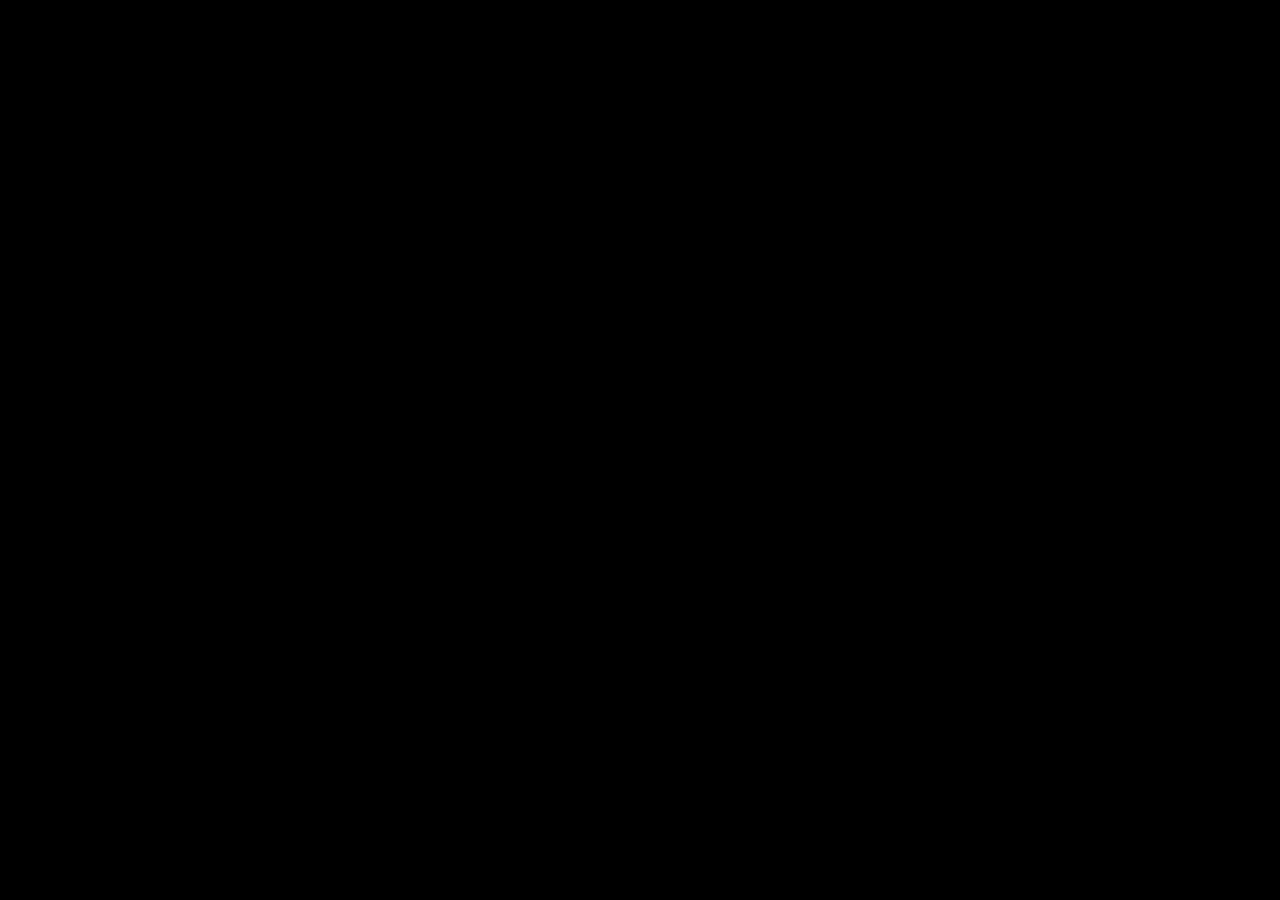
==== index.html @ 19fa8af8 "Update index.html" ====
<!DOCTYPE html>
<html>
<head>
    <link rel="stylesheet" type="text/css" href="css\style.css" media="screen"/>   
</head>
<body>
<audio id="audio">
        <source src="audio.mp3" type="'images\Pain.wav'">
<div>
    <h1> Zombie Hunter </h1> 
    <h4> Score </h4><h4 id = 'trackScore'>0</h4>
</div>

<div id = 'reset'>
    <p> Reset </p>
</div>

<img id = 'greaserZombie' src="images\greaserZombie.png" >


<script>


let score = 0; // set score to 0 
let audio = new Audio('images\Pain.wav')
let img = document.getElementById('greaserZombie').onclick = shootZombie; 
let isExploding = false; 

function middle() {
    let inwidth = window.innerWidth;
    let inheight = window.innerHeight; 
    document.getElementById('greaserZombie').style.left = (inwidth - 200) / 2 + 'px';
    document.getElementById('greaserZombie').style.top = (inheight - 300) / 2 + 'px';
}

function startZombieHunt() {
    middle();
    score = 0; 
    let trackScore = document.getElementById('trackScore'); 
    trackScore.innerHTML = score.toString(); 
}


startZombieHunt(); 
document.getElementById('reset').onclick = startZombieHunt; 

function shootZombie() {
    if (isExploding) {
        return
    }
    isExploding = true;
    onFire(); 
    setTimeout(function() {
        randomMove(); 
        isExploding = false; 
    }, 800);
}
    
function onFire() {
    audio.play(); 
    score++; 
    trackScore.innerHTML = score.toString();
    document.getElementById('greaserZombie').src="images/fire.png";
}

document.getElementById('greaserZombie').onclick = shootZombie; 

function randomMove() {
    let inwidth = window.innerWidth;
    let inheight = window.innerHeight;
    document.getElementById('greaserZombie').src = "images/greaserZombie.png";
    document.getElementById('greaserZombie').style.position = 'absolute'; 
    document.getElementById('greaserZombie').style.left = Math.random() * (inwidth - 200) +"px"; // account for zombie
    document.getElementById('greaserZombie').style.top = Math.random() * (inheight - 300) +"px";
}

setInterval(randomMove, 2000); // move zombie randomly

</script>
</body>
</html>
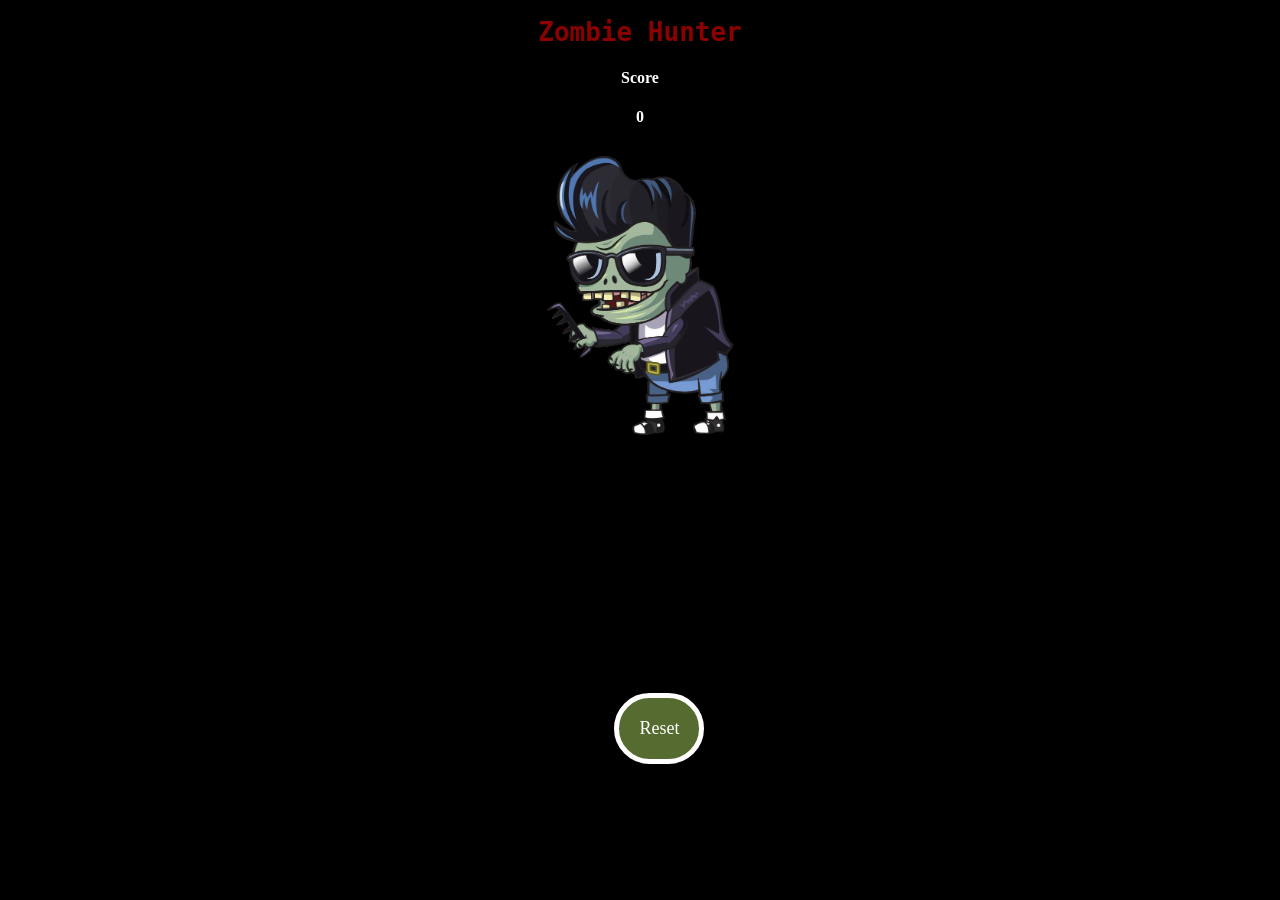
==== commit acf8e182: "Update index.html" ====
--- a/index.html
+++ b/index.html
@@ -6,6 +6,7 @@
 <body>
 <audio id="audio">
         <source src="audio.mp3" type="'images\Pain.wav'">
+</audio>
 <div>
     <h1> Zombie Hunter </h1> 
     <h4> Score </h4><h4 id = 'trackScore'>0</h4>
@@ -22,7 +23,7 @@
 
 
 let score = 0; // set score to 0 
-let audio = new Audio('images\Pain.wav')
+let audio = document.getElementById("audio");
 let img = document.getElementById('greaserZombie').onclick = shootZombie; 
 let isExploding = false; 
 
